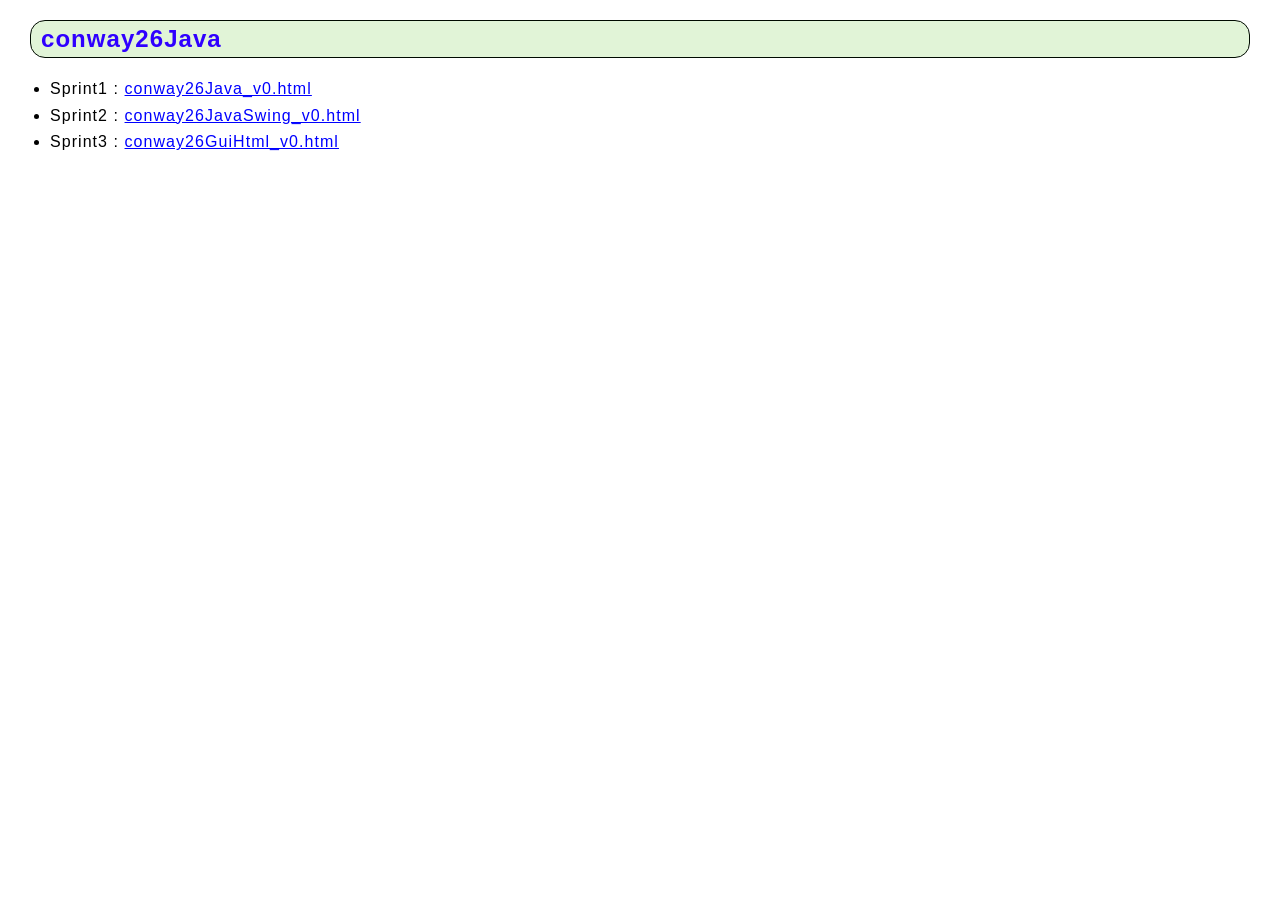
==== docs/index.html @ 775004ce "Refactored sprint 1" ====
<!DOCTYPE html PUBLIC "-//W3C//DTD HTML 4.01//EN" "http://www.w3.org/TR/html4/strict.dtd">
<html>
	<head>
		<link rel="stylesheet" type="text/css" href="css/style.css" />
	</head>
	<title>Chronicle of projects</title>
	<body>
		<h2>conway26Java</h2>
		<ul>
			<li>Sprint1 : <a href="../ConwayLife/Sprint1/conway26Java/userDocs/conway26Java_v0.html">conway26Java_v0.html</a> </li>
			<li>Sprint2 : <a href="../ConwayLife/Sprint2/conway26JavaSwing/userDocs/conway26JavaSwing_v0.html">conway26JavaSwing_v0.html</a> </li>
			<li>Sprint3 : <a href="../ConwayLife/Sprint3/conway26GuiHtml/userDocs/conway26GuiHtml_v0.html">conway26GuiHtml_v0.html</a> </li>
		</ul>
	</body>
</html>
---- docs/css/style.css ----
body {
	font-family: "Segoe UI", Tahoma, Geneva, Verdana, sans-serif;
	margin-left: 30px;
	margin-right: 30px;
	font-size: 16px;
	letter-spacing: 1.05px;
	text-align: justify;
	line-height: 1.35;
}

a:link {
	text-decoration: underline;
	color: blue;
	font-size: 100%;
}

code {
	font-size: 0.9em;

}

iframe {
	margin-top: 10px;
}

hr {
	clear: both;
	height: 1px;
	color: #242424;
	background-color: transparent;
}

.center {
	width: 100%;
	margin: 0 auto;
	display: flex;
	flex: 1 0 auto;
	justify-content: center;
}

#i {
	color: #ff1010;
}

tt {
	font-family: "Arial";
	font-size: 90%;
	color: #006600;
}

em {
	font-family: "Arial";
	font-size: 110%;
	font-weight: bold;
	border-style: solid;
	border-color: #abe876;
	color: #1632cc;
}

bc {
	font-family: "Arial";
	font-size: 90%;
	font-weight: bold;
	color: #990000;
	background-color: #fcf8c7;
}

ks {
	font-family: "Arial";
	font-weight: bold;
	color: #0000cd;
	font-size: 90%;
}

kc {
	font-family: "Arial";
	font-weight: bold;
	color: #008000;
	font-size: 90%;
}

pre {
	font-family: "Arial";
	background-color: #f5f5f5;
	border: 1.5px solid silver;
	padding: 5px;
}

h1 {
	font-size: 1.5em;
	background-color: #b2c0ff;
	padding: 10px;
}

h2 {
	background-color: #e1f4d7;
	color: rgb(47, 0, 255);
	margin: 100;
	border: 1px solid rgb(0, 10, 0);
	border-radius: 15px;
	padding: 2px 10px;
}

h3 {
	background-color: #e6ccff;
}

h4 {
	background-color: #ccffcc;
	width: 95%;
	border-radius: 5px;
	padding: 2px;
}

h5 {
	background-color: #d5ffb0;
}

div.req {
	background-color: #d9ffb3;
	font-size: 18px;
	width: 700px;
	border: 3px solid green;
	padding: 15px;
	margin: 10px;
}

div.remark {
	background-color: #e3f2fd;
	border: 1.5px solid #d5f2ed;
	padding: 15px;
	margin: 10px;
	border-radius: 25px;
}

table,
th,
td {
	border: 1px solid black;
	border-collapse: collapse;
}

ol,
ul,
li {
	margin: 0;
	margin-left: 10px;
	padding: 0;
	padding-bottom: 5px;
}

table,
th,
td {
	border: 1px solid black;
}

img {
	border: 1.5px solid #d5f2ed;
}

div.wrapdesc {
	width: 90%;
	margin: auto;
}

div.imagedesc {
	width: 85%;
	margin: auto;
}
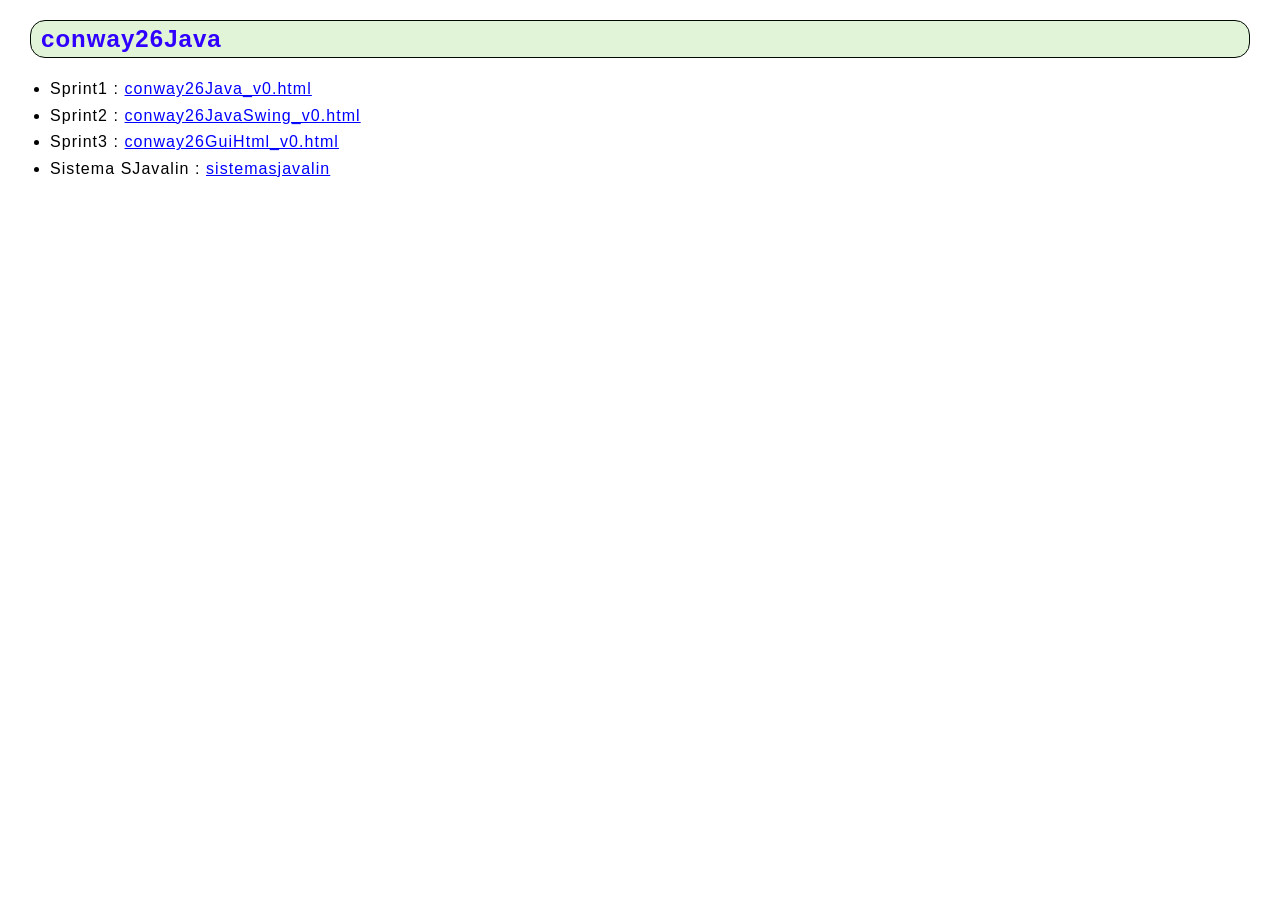
==== commit c05183e3: "Refactored" ====
--- a/docs/index.html
+++ b/docs/index.html
@@ -1,15 +1,26 @@
 <!DOCTYPE html PUBLIC "-//W3C//DTD HTML 4.01//EN" "http://www.w3.org/TR/html4/strict.dtd">
 <html>
-	<head>
-		<link rel="stylesheet" type="text/css" href="css/style.css" />
-	</head>
-	<title>Chronicle of projects</title>
-	<body>
-		<h2>conway26Java</h2>
-		<ul>
-			<li>Sprint1 : <a href="../ConwayLife/Sprint1/conway26Java/userDocs/conway26Java_v0.html">conway26Java_v0.html</a> </li>
-			<li>Sprint2 : <a href="../ConwayLife/Sprint2/conway26JavaSwing/userDocs/conway26JavaSwing_v0.html">conway26JavaSwing_v0.html</a> </li>
-			<li>Sprint3 : <a href="../ConwayLife/Sprint3/conway26GuiHtml/userDocs/conway26GuiHtml_v0.html">conway26GuiHtml_v0.html</a> </li>
-		</ul>
-	</body>
-</html>
+
+<head>
+	<link rel="stylesheet" type="text/css" href="css/style.css" />
+</head>
+<title>Chronicle of projects</title>
+
+<body>
+	<h2>conway26Java</h2>
+	<ul>
+		<li>Sprint1 : <a
+				href="../ConwayLife/Sprint1/conway26Java/userDocs/conway26Java_v0.html">conway26Java_v0.html</a> </li>
+		<li>Sprint2 : <a
+				href="../ConwayLife/Sprint2/conway26JavaSwing/userDocs/conway26JavaSwing_v0.html">conway26JavaSwing_v0.html</a>
+		</li>
+		<li>Sprint3 : <a
+				href="../ConwayLife/Sprint3/conway26GuiHtml/userDocs/conway26GuiHtml_v0.html">conway26GuiHtml_v0.html</a>
+		</li>
+		<li>Sistema SJavalin : <a
+				href="../ConwayLife/Sprint3v2/conway26GuiHtml/userDocs/sistemasjavalin.html">sistemasjavalin</a>
+		</li>
+	</ul>
+</body>
+
+</html>
--- a/docs/css/style.css
+++ b/docs/css/style.css
@@ -22,6 +22,8 @@
 iframe {
 	margin-top: 10px;
 }
+
+
 
 hr {
 	clear: both;
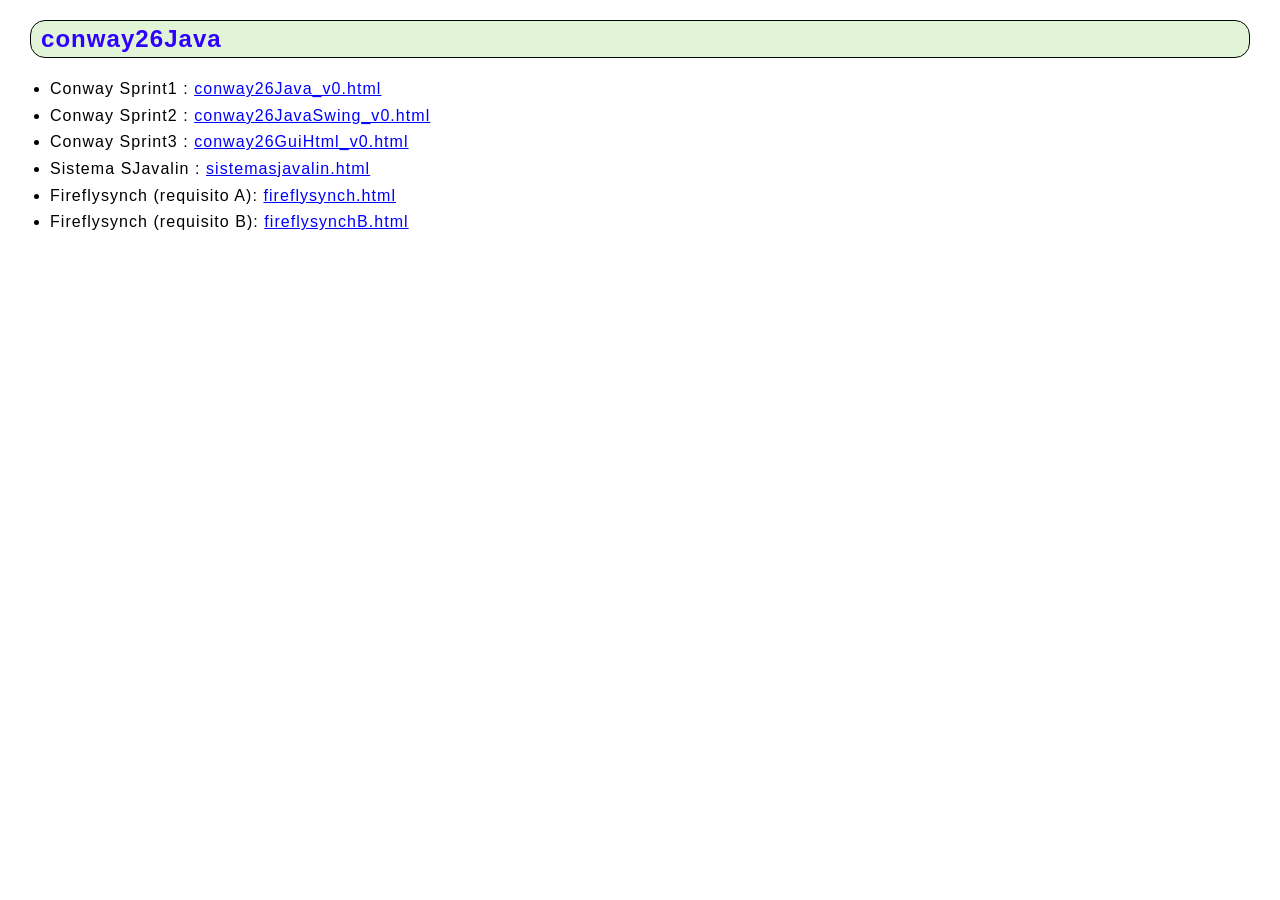
==== commit d58b3d08: "Added requisito B" ====
--- a/docs/index.html
+++ b/docs/index.html
@@ -9,16 +9,24 @@
 <body>
 	<h2>conway26Java</h2>
 	<ul>
-		<li>Sprint1 : <a
+		<li>Conway Sprint1 : <a
 				href="../ConwayLife/Sprint1/conway26Java/userDocs/conway26Java_v0.html">conway26Java_v0.html</a> </li>
-		<li>Sprint2 : <a
+		<li>Conway Sprint2 : <a
 				href="../ConwayLife/Sprint2/conway26JavaSwing/userDocs/conway26JavaSwing_v0.html">conway26JavaSwing_v0.html</a>
 		</li>
-		<li>Sprint3 : <a
+		<li>Conway Sprint3 : <a
 				href="../ConwayLife/Sprint3/conway26GuiHtml/userDocs/conway26GuiHtml_v0.html">conway26GuiHtml_v0.html</a>
 		</li>
 		<li>Sistema SJavalin : <a
-				href="../ConwayLife/Sprint3v2/conway26GuiHtml/userDocs/sistemasjavalin.html">sistemasjavalin</a>
+				href="../SistemaSJavalin/Sprint1/SistemaSJavalin/userDocs/sistemasjavalin.html">sistemasjavalin.html</a>
+		</li>
+		<li>
+			Fireflysynch (requisito A): <a
+				href="../fireflyworkspace/fireflysynch/userDocs/fireflysynch.html">fireflysynch.html</a>
+		</li>
+		<li>
+			Fireflysynch (requisito B): <a
+				href="../fireflyworkspace/fireflysynch/userDocs/fireflysynchB.html">fireflysynchB.html</a>
 		</li>
 	</ul>
 </body>
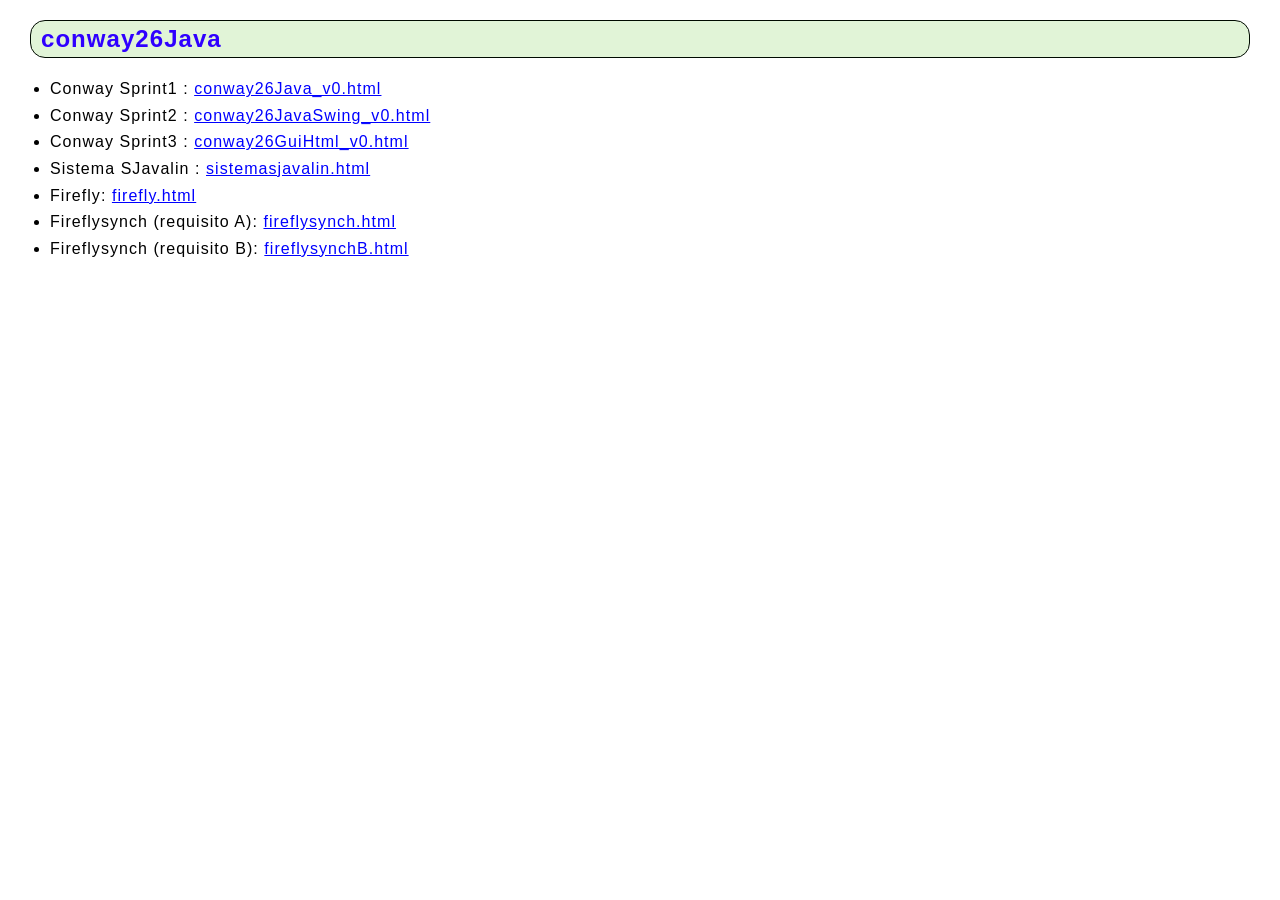
==== commit 29b03d09: "Added firefly" ====
--- a/docs/index.html
+++ b/docs/index.html
@@ -21,6 +21,9 @@
 				href="../SistemaSJavalin/Sprint1/SistemaSJavalin/userDocs/sistemasjavalin.html">sistemasjavalin.html</a>
 		</li>
 		<li>
+			Firefly: <a href="../fireflyworkspace/firefly/userDocs/firefly.html">firefly.html</a>
+		</li>
+		<li>
 			Fireflysynch (requisito A): <a
 				href="../fireflyworkspace/fireflysynch/userDocs/fireflysynch.html">fireflysynch.html</a>
 		</li>
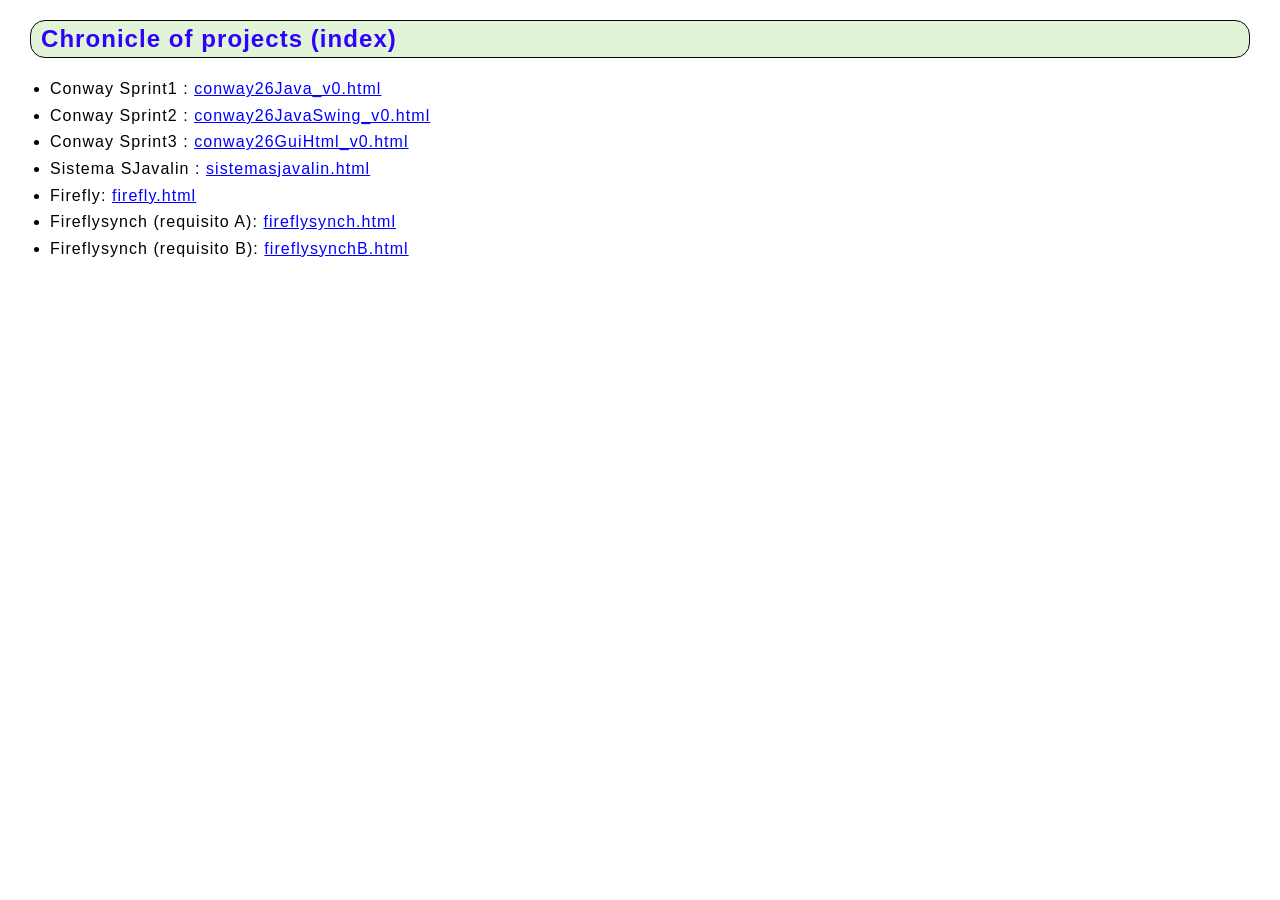
==== commit e97c1822: "Refactored index" ====
--- a/docs/index.html
+++ b/docs/index.html
@@ -7,7 +7,7 @@
 <title>Chronicle of projects</title>
 
 <body>
-	<h2>conway26Java</h2>
+	<h2>Chronicle of projects (index)</h2>
 	<ul>
 		<li>Conway Sprint1 : <a
 				href="../ConwayLife/Sprint1/conway26Java/userDocs/conway26Java_v0.html">conway26Java_v0.html</a> </li>
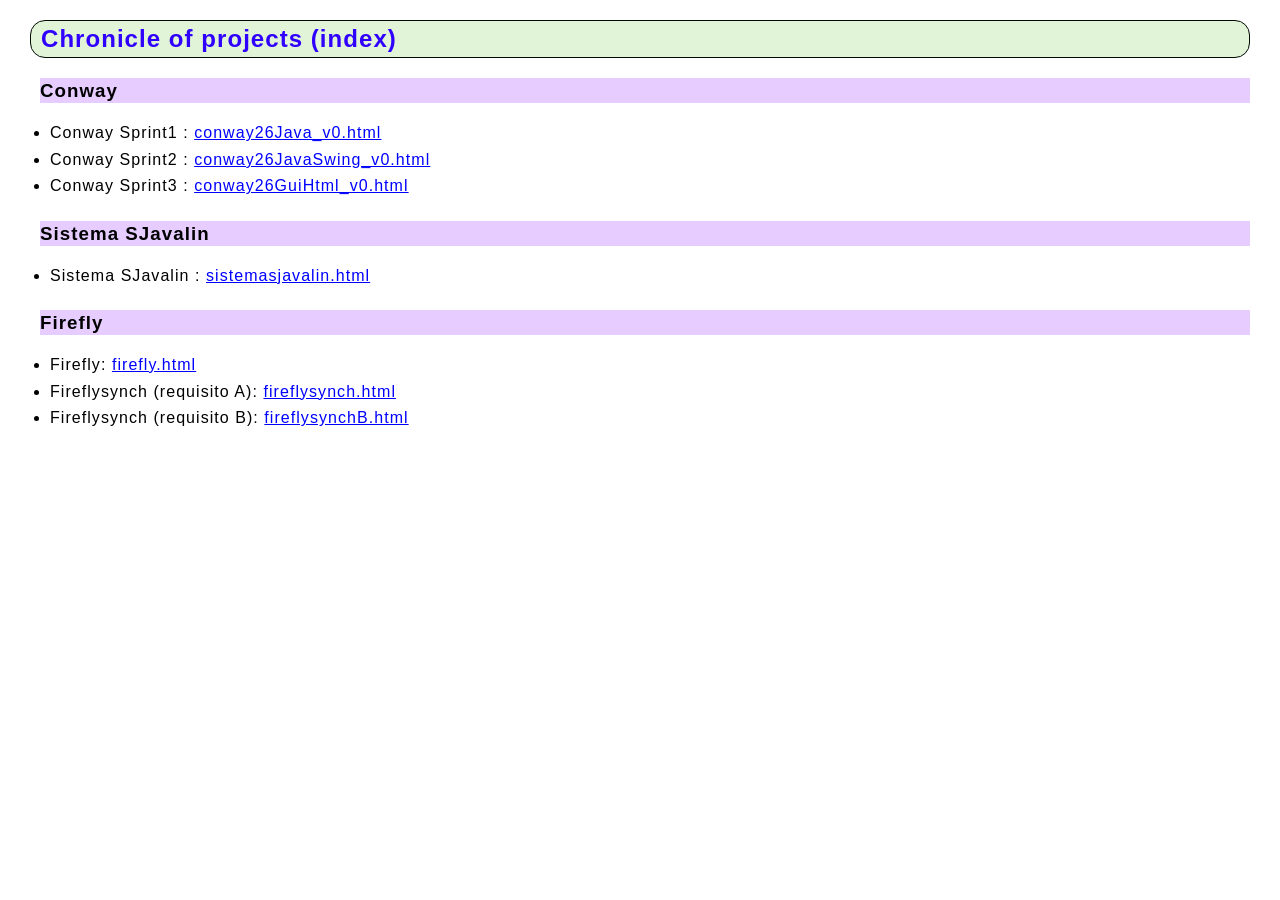
==== commit fd88c9ea: "Added sections" ====
--- a/docs/index.html
+++ b/docs/index.html
@@ -9,6 +9,7 @@
 <body>
 	<h2>Chronicle of projects (index)</h2>
 	<ul>
+		<h3>Conway</h3>
 		<li>Conway Sprint1 : <a
 				href="../ConwayLife/Sprint1/conway26Java/userDocs/conway26Java_v0.html">conway26Java_v0.html</a> </li>
 		<li>Conway Sprint2 : <a
@@ -17,9 +18,11 @@
 		<li>Conway Sprint3 : <a
 				href="../ConwayLife/Sprint3/conway26GuiHtml/userDocs/conway26GuiHtml_v0.html">conway26GuiHtml_v0.html</a>
 		</li>
+		<h3>Sistema SJavalin</h3>
 		<li>Sistema SJavalin : <a
 				href="../SistemaSJavalin/Sprint1/SistemaSJavalin/userDocs/sistemasjavalin.html">sistemasjavalin.html</a>
 		</li>
+		<h3>Firefly</h3>
 		<li>
 			Firefly: <a href="../fireflyworkspace/firefly/userDocs/firefly.html">firefly.html</a>
 		</li>
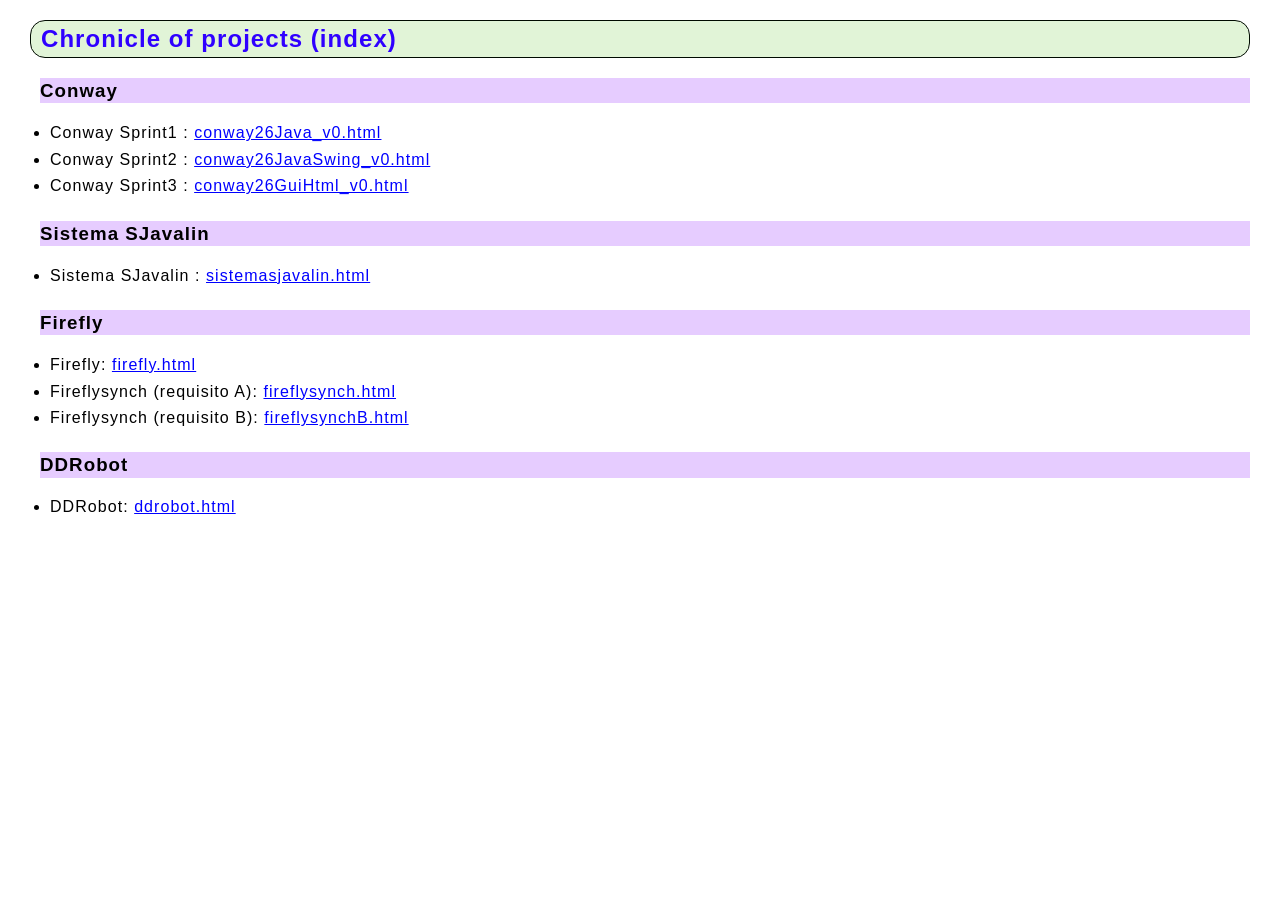
==== commit efe87db5: "Added requirements ddr" ====
--- a/docs/index.html
+++ b/docs/index.html
@@ -34,6 +34,10 @@
 			Fireflysynch (requisito B): <a
 				href="../fireflyworkspace/fireflysynch/userDocs/fireflysynchB.html">fireflysynchB.html</a>
 		</li>
+		<h3>DDRobot</h3>
+		<li>
+			DDRobot: <a href="../ddrobot/userDocs/ddrobot.html">ddrobot.html</a>
+		</li>
 	</ul>
 </body>
 
